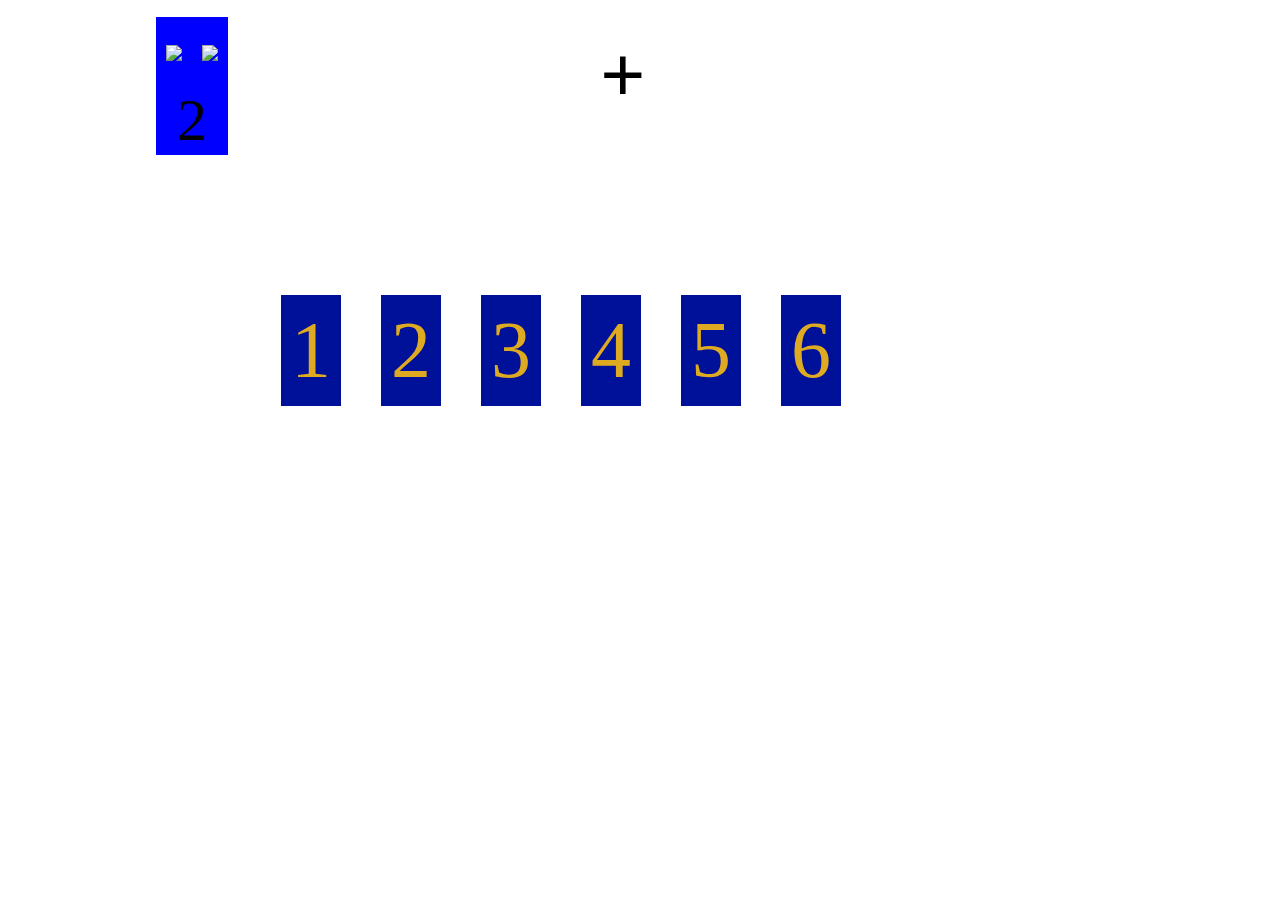
==== Math/plus.html @ c51166ec "first version" ====
﻿<!DOCTYPE html>
<html xmlns="http://www.w3.org/1999/xhtml">
<head>
    <title></title>

    <script type="text/javascript" src="jquery.js"></script>
    <script type="text/javascript" src="common.js"></script>
    <script type="text/javascript">

        var tal1, tal2;

        function initReading() {
            
            $.get("image_list.txt", function (data)
            {
                jsonData = $.parseJSON(data);

                var selectedImage = common.getRandomImageFromList(jsonData.images);
                var jippiImage = common.getRandomImageFromList(jsonData.jippi_images);

                tal1 = parseInt(common.getRandom(1,3));
                tal2 = parseInt(common.getRandom(1, 1));
                
                setTermNumber("#term1", selectedImage, tal1);
                setTermNumber("#term2", selectedImage, tal2);

                setJippiImage(jippiImage);

                animateTerms();
            });
        };

        
        function setJippiImage(jippiImage)
        {
            $("#jippi_bild").attr("src", "jippi_images/" + jippiImage);
        }

        function setTermNumber(divId, image,number)
        {
            $(divId).empty();

            for (var i = 0; i < number; i++)
            {
                $(divId).append("<img class='image' src='images/" + image + "' />");
            }

            $(divId).append("<br/>" + number);
        }

        

        function animateTerms()
        {
            // Set initial visualized state
            $("#term1").css("left", "0px");
            $("#term2").css("visibility", "hidden").css("left", "1100px");

            animateTerm1Jump(1, animateTerm2);
        }

        function animateTerm2()
        {
            $("#term2").css("visibility", "visible");
            animateTerm2Jump(1);
        }
       
        function animateTerm1Jump(jumpIndex, animationDoneFunction)
        {
            if (jumpIndex < 5)
            {
                var leftTargetTop = ((jumpIndex * 75)-75/2) + "px";
                var leftTargetLand = ((jumpIndex * 75)) + "px";

                $("#term1").animate({ left: leftTargetTop, top: "0px" }, 150).animate({ left: leftTargetLand, top: "20px" }, 150, "", function () {
                    animateTerm1Jump(jumpIndex + 1, animationDoneFunction);
                });

            } else
            {   
                animationDoneFunction();
            }
        }

        

        function animateTerm2Jump(jumpIndex) {

            if (jumpIndex < 5) {
                var leftTargetTop = 1000-((jumpIndex * 75) - 75/2) + "px";
                var leftTargetLand = 1000-((jumpIndex * 75)) + "px";

                $("#term2").animate({ left: leftTargetTop, top: "0px" }, 150).animate({ left: leftTargetLand, top: "20px" }, 150, "", function () {
                    animateTerm2Jump(jumpIndex + 1);
                });
            } 
        }

        function answer(value) {
            if (value == tal1+tal2) {
                $("#jippi_bild").css("visibility", "visible").css("top", "500px");
                $("#jippi_bild").animate({ left: "300px", top: "0px" }, 1000).animate({ left: "600px", top: "300px" }, 2000, "", function () {
                    setTimeout(function () {
                        $("#jippi_bild").css("visibility", "hidden"); $("#jippi_bild").css("left", "0px").css("top", "500px");
                        initReading();

                    }, 2000);
                });
            }
        }

        initReading();

    </script>

    <link href="style.css" type="text/css" rel="stylesheet" />

</head>
<body>


    <table>
        <tr>
            <td>
                <div style="text-orientation:sideways">

                    <div id="term1" name="term1" class="term" style="background-color:blue; ">
                    </div>

                    <div id="sign" name="sign" class="sign">+</div>

                    <div id="term2" name="term2" class="term" style="background-color:green;  ">
                    </div>
                </div>

            </td>

        </tr>


        <tr>
            <td>
                    <div id="svarsalternativ" style=" float:left; text-orientation:sideways;margin-left:250px;  margin-top:260px;">
                    <div class="answer" onclick=answer(1)>1</div>
                    <div class="answer" onclick=answer(2)>2</div>
                    <div class="answer" onclick=answer(3)>3</div>
                    <div class="answer" onclick=answer(4)>4</div>
                    <div class="answer" onclick=answer(5)>5</div>
                    <div class="answer" onclick=answer(6)>6</div>
                </div>


            </td>

        </tr>

    </table>

    

    <br />
    <br />
    <br />

   

    <img style="visibility:hidden; position:absolute; left:0; top:0;" id="jippi_bild" src="images/legobit.jpg" />

</body>
</html>
---- Math/style.css ----
﻿body {
}

.answer{
    float:left;

    font-size:80px;
    color:#ddaa22;
    margin:20px;
    padding:10px;
    background-color:#001199;
}

.tal{
    font-size:80px;  
    width:400px;
}

.term{
    font-size:60px;
    text-align:center;
    float:left;
    position:absolute;
    top:10px;
}

.sign
{
    font-size:80px;
    position:absolute;
    top:30px;
    left:600px;
    font-weight:bolder;
}
.image{
    margin:10px;
}
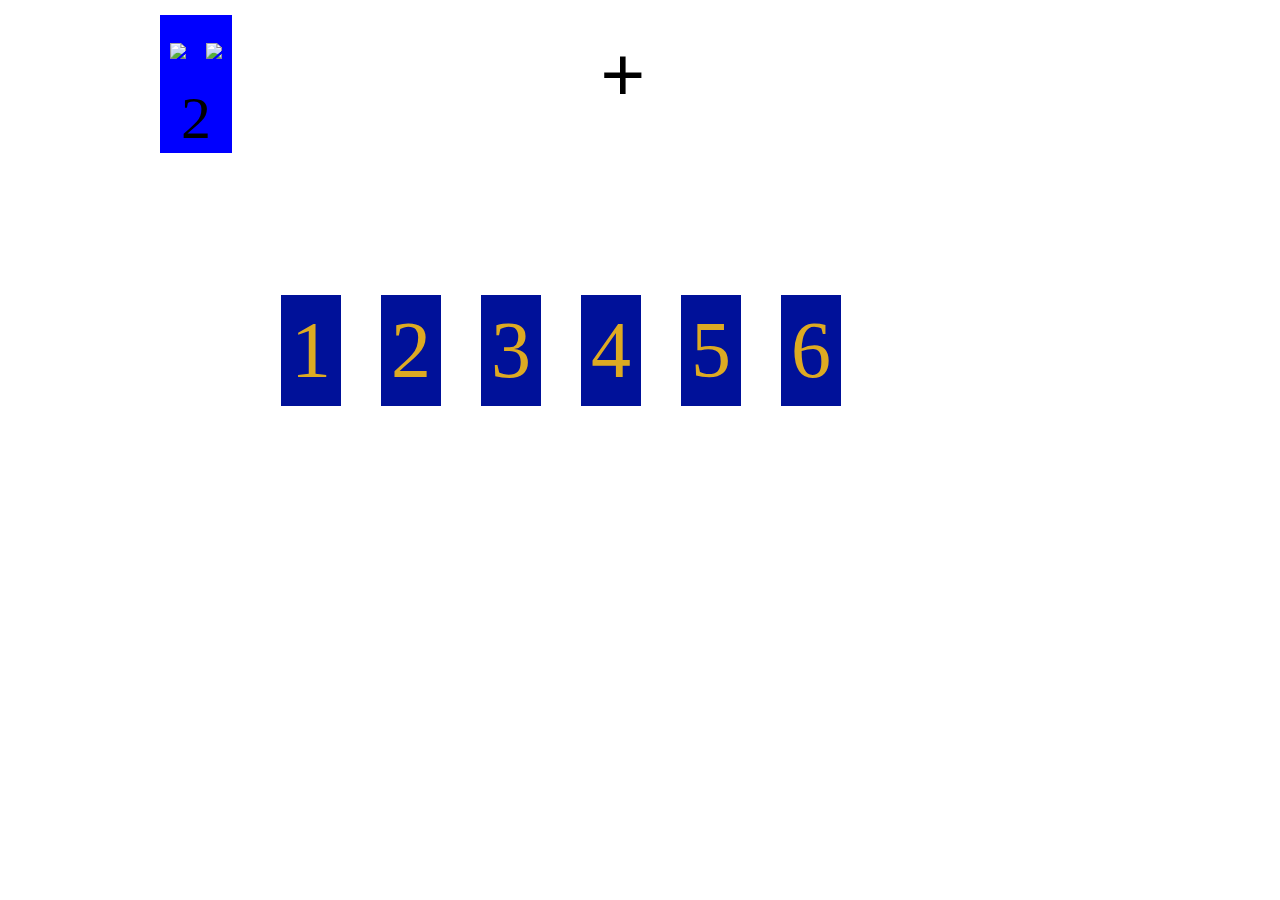
==== commit aa3ed3ee: "plus improvements + oneword animation" ====
--- a/Math/plus.html
+++ b/Math/plus.html
@@ -19,7 +19,7 @@
                 var jippiImage = common.getRandomImageFromList(jsonData.jippi_images);
 
                 tal1 = parseInt(common.getRandom(1,3));
-                tal2 = parseInt(common.getRandom(1, 1));
+                tal2 = parseInt(common.getRandom(1, 2));
                 
                 setTermNumber("#term1", selectedImage, tal1);
                 setTermNumber("#term2", selectedImage, tal2);
@@ -49,6 +49,16 @@
         }
 
         
+        function animateMouseOver(image)
+        {
+            $(image).css("background-color", "green");
+        }
+
+        function animateMouseOut(image)
+        {
+            $(image).css("background-color", "#001199");
+        }
+
 
         function animateTerms()
         {
@@ -141,12 +151,12 @@
         <tr>
             <td>
                     <div id="svarsalternativ" style=" float:left; text-orientation:sideways;margin-left:250px;  margin-top:260px;">
-                    <div class="answer" onclick=answer(1)>1</div>
-                    <div class="answer" onclick=answer(2)>2</div>
-                    <div class="answer" onclick=answer(3)>3</div>
-                    <div class="answer" onclick=answer(4)>4</div>
-                    <div class="answer" onclick=answer(5)>5</div>
-                    <div class="answer" onclick=answer(6)>6</div>
+                        <div id="oneDiv" class="answer" onclick=answer(1) onmouseover=animateMouseOver(this) onmouseout=animateMouseOut(this)>1</div>
+                        <div id="twoDiv" class="answer" onclick=answer(2) onmouseover=animateMouseOver(this) onmouseout=animateMouseOut(this)>2</div>
+                        <div id="threeDiv" class="answer" onclick=answer(3) onmouseover=animateMouseOver(this) onmouseout=animateMouseOut(this)>3</div>
+                        <div id="fourDiv" class="answer" onclick=answer(4) onmouseover=animateMouseOver(this) onmouseout=animateMouseOut(this)>4</div>
+                        <div id="fiveDiv" class="answer" onclick=answer(5) onmouseover=animateMouseOver(this) onmouseout=animateMouseOut(this)>5</div>
+                        <div id="sizDiv" class="answer" onclick=answer(6) onmouseover=animateMouseOver(this) onmouseout=animateMouseOut(this)>6</div>
                 </div>
 
 
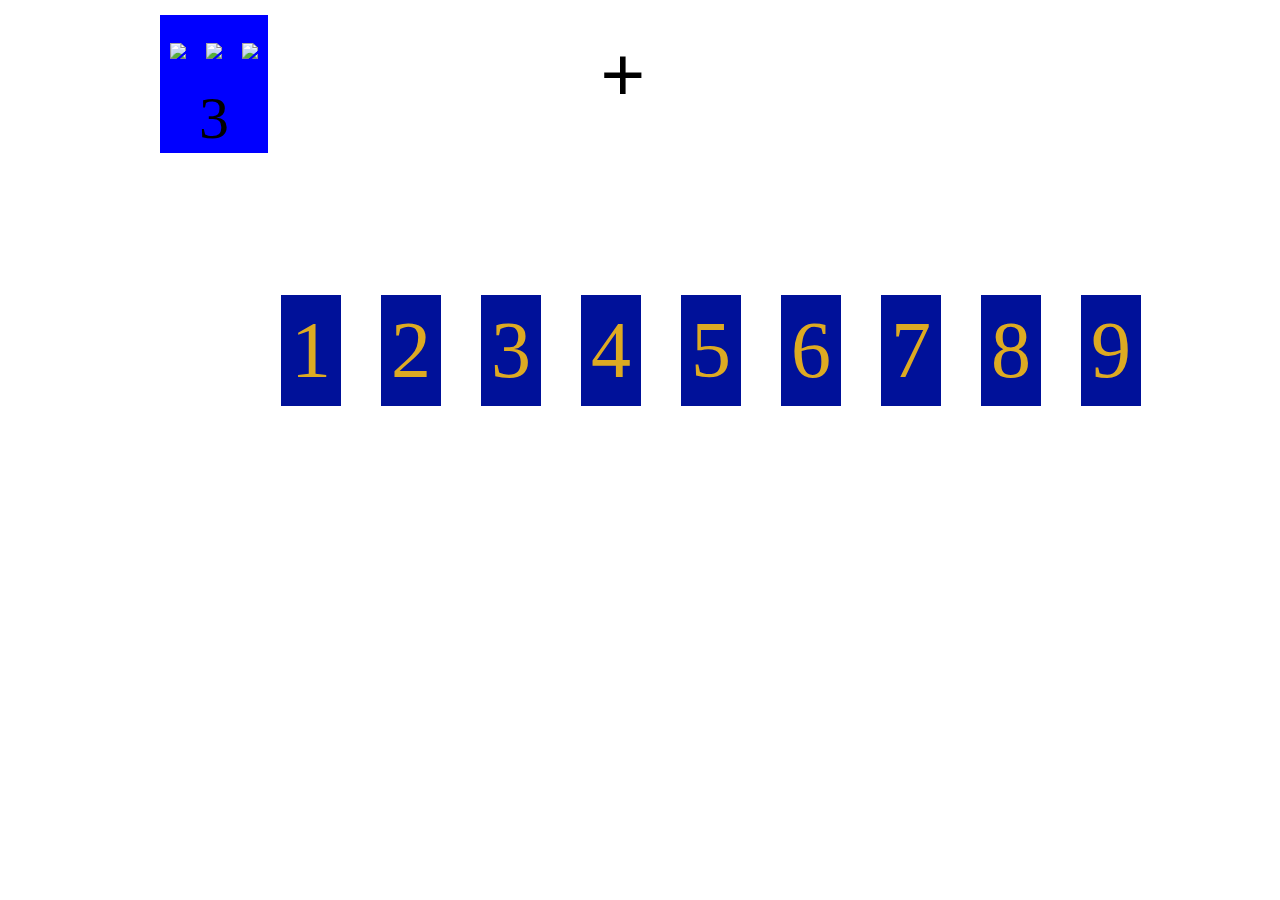
==== commit 66205dc2: "plus animation colide" ====
--- a/Math/plus.html
+++ b/Math/plus.html
@@ -18,8 +18,8 @@
                 var selectedImage = common.getRandomImageFromList(jsonData.images);
                 var jippiImage = common.getRandomImageFromList(jsonData.jippi_images);
 
-                tal1 = parseInt(common.getRandom(1,3));
-                tal2 = parseInt(common.getRandom(1, 2));
+                tal1 = parseInt(common.getRandom(1,4));
+                tal2 = parseInt(common.getRandom(1, 5));
                 
                 setTermNumber("#term1", selectedImage, tal1);
                 setTermNumber("#term2", selectedImage, tal2);
@@ -66,24 +66,39 @@
             $("#term1").css("left", "0px");
             $("#term2").css("visibility", "hidden").css("left", "1100px");
 
-            animateTerm1Jump(1, animateTerm2);
+            animateTerm1Jump(1,getNumberOfTerm1Jumps(tal1), animateTerm2);
         }
 
         function animateTerm2()
         {
             $("#term2").css("visibility", "visible");
-            animateTerm2Jump(1);
+            animateTerm2Jump(1,5);
         }
        
-        function animateTerm1Jump(jumpIndex, animationDoneFunction)
+        function getNumberOfTerm1Jumps(tal)
         {
-            if (jumpIndex < 5)
+            if (tal >= 5)
+            {
+                return 2;
+            }
+            if ( tal >= 4)
+            {
+                return 3;
+            }
+            else {
+                return 5;
+            }
+        }
+
+        function animateTerm1Jump(jumpIndex,maxJumpIndex, animationDoneFunction)
+        {
+            if (jumpIndex < maxJumpIndex)
             {
                 var leftTargetTop = ((jumpIndex * 75)-75/2) + "px";
                 var leftTargetLand = ((jumpIndex * 75)) + "px";
 
                 $("#term1").animate({ left: leftTargetTop, top: "0px" }, 150).animate({ left: leftTargetLand, top: "20px" }, 150, "", function () {
-                    animateTerm1Jump(jumpIndex + 1, animationDoneFunction);
+                    animateTerm1Jump(jumpIndex + 1,maxJumpIndex, animationDoneFunction);
                 });
 
             } else
@@ -94,14 +109,14 @@
 
         
 
-        function animateTerm2Jump(jumpIndex) {
+        function animateTerm2Jump(jumpIndex, maxJumpIndex) {
 
-            if (jumpIndex < 5) {
+            if (jumpIndex < maxJumpIndex) {
                 var leftTargetTop = 1000-((jumpIndex * 75) - 75/2) + "px";
                 var leftTargetLand = 1000-((jumpIndex * 75)) + "px";
 
                 $("#term2").animate({ left: leftTargetTop, top: "0px" }, 150).animate({ left: leftTargetLand, top: "20px" }, 150, "", function () {
-                    animateTerm2Jump(jumpIndex + 1);
+                    animateTerm2Jump(jumpIndex + 1, maxJumpIndex);
                 });
             } 
         }
@@ -157,7 +172,10 @@
                         <div id="fourDiv" class="answer" onclick=answer(4) onmouseover=animateMouseOver(this) onmouseout=animateMouseOut(this)>4</div>
                         <div id="fiveDiv" class="answer" onclick=answer(5) onmouseover=animateMouseOver(this) onmouseout=animateMouseOut(this)>5</div>
                         <div id="sizDiv" class="answer" onclick=answer(6) onmouseover=animateMouseOver(this) onmouseout=animateMouseOut(this)>6</div>
-                </div>
+                        <div id="sevenDiv" class="answer" onclick=answer(7) onmouseover=animateMouseOver(this) onmouseout=animateMouseOut(this)>7</div>
+                        <div id="eightDiv" class="answer" onclick=answer(8) onmouseover=animateMouseOver(this) onmouseout=animateMouseOut(this)>8</div>
+                        <div id="nineDiv" class="answer" onclick=answer(9) onmouseover=animateMouseOver(this) onmouseout=animateMouseOut(this)>9</div>
+                    </div>
 
 
             </td>
